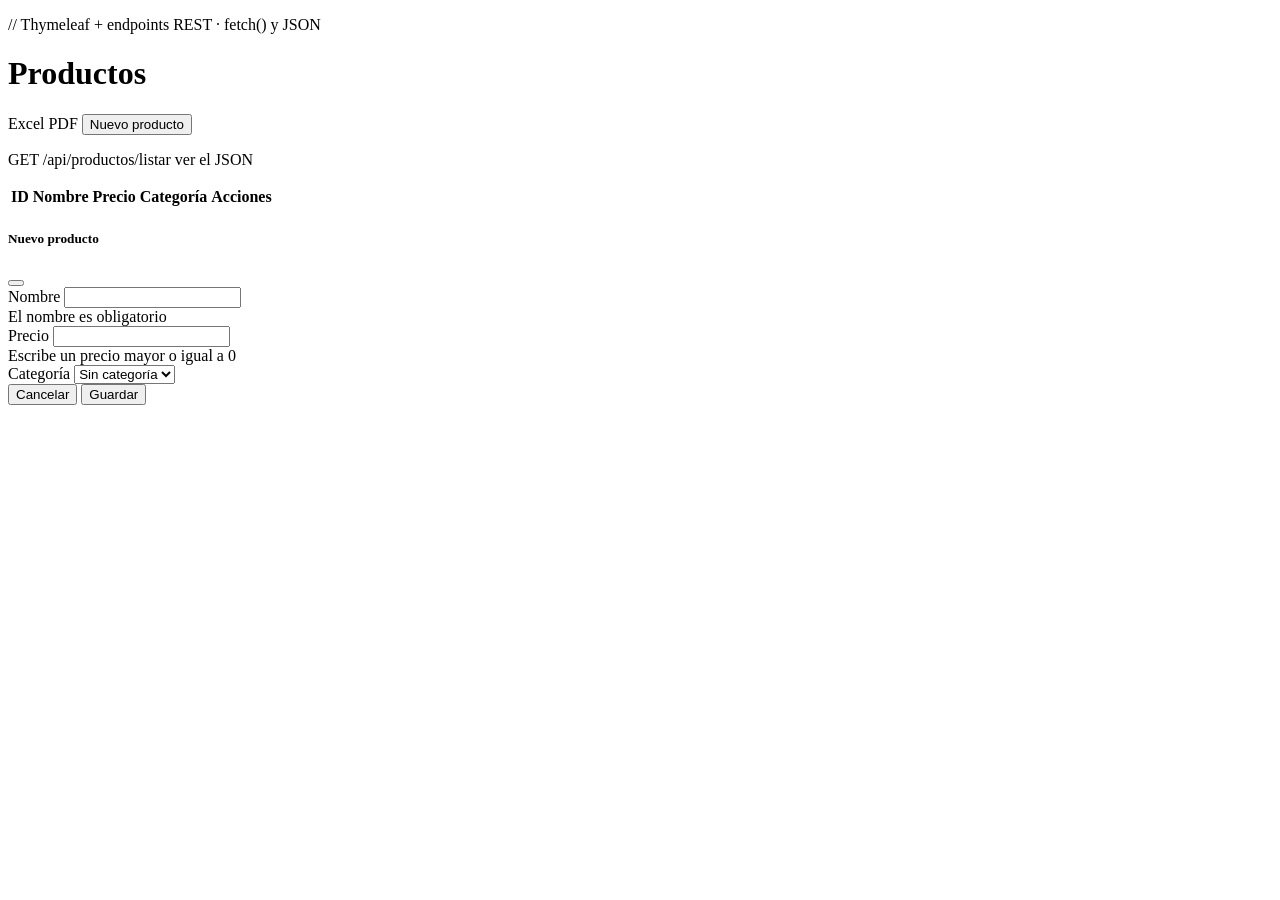
==== src/main/resources/templates/productos.html @ c67e914c "Clase Thymeleaf: paginas HTML sobre la API, reportes y Lectura 10 Agrega spring-boot-starter-thymele" ====
<!DOCTYPE html>
<html lang="es" xmlns:th="http://www.thymeleaf.org">
<head th:replace="~{fragments/layout :: head('Productos')}"></head>
<body>
<nav th:replace="~{fragments/layout :: navbar('productos')}"></nav>

<main class="container py-4">
    <div class="d-flex flex-wrap justify-content-between align-items-end mb-3 gap-2">
        <div>
            <p class="eyebrow mb-1">// Thymeleaf + endpoints REST · fetch() y JSON</p>
            <h1 class="titulo mb-0">Productos</h1>
        </div>
        <div class="d-flex flex-wrap gap-2">
            <!-- Los reportes son endpoints que devuelven archivos -->
            <a class="btn btn-success" th:href="@{/reportes/productos.xlsx}"><i class="bi bi-file-earmark-excel"></i> Excel</a>
            <a class="btn btn-danger" th:href="@{/reportes/productos.pdf}"><i class="bi bi-file-earmark-pdf"></i> PDF</a>
            <button id="btnNuevo" class="btn btn-primary"><i class="bi bi-plus-lg"></i> Nuevo producto</button>
        </div>
    </div>

    <!-- Que endpoint alimenta la tabla: se puede abrir para ver el JSON "crudo" -->
    <p class="mb-3">
        <span class="endpoint">GET /api/productos/listar</span>
        <a class="small ms-2" th:href="@{/api/productos/listar}" target="_blank">ver el JSON <i class="bi bi-box-arrow-up-right"></i></a>
    </p>

    <div class="card shadow-sm">
        <div class="card-body">
            <!-- La tabla empieza VACIA: DataTables la llena con el JSON del endpoint (productos.js) -->
            <table id="tablaProductos" class="table table-striped align-middle w-100">
                <thead>
                <tr><th>ID</th><th>Nombre</th><th class="text-end">Precio</th><th>Categoría</th><th class="text-end">Acciones</th></tr>
                </thead>
            </table>
        </div>
    </div>
</main>

<!-- ===================== VENTANA MODAL: crear / editar ===================== -->
<div class="modal fade" id="modalProducto" tabindex="-1">
    <div class="modal-dialog">
        <form id="formProducto" class="modal-content" novalidate>
            <div class="modal-header">
                <h5 class="modal-title" id="tituloModal">Nuevo producto</h5>
                <button type="button" class="btn-close" data-bs-dismiss="modal"></button>
            </div>
            <div class="modal-body">
                <input type="hidden" id="productoId">
                <div class="mb-3">
                    <label class="form-label" for="nombre">Nombre</label>
                    <input class="form-control" id="nombre" required>
                    <div class="invalid-feedback">El nombre es obligatorio</div>
                </div>
                <div class="mb-3">
                    <label class="form-label" for="precio">Precio</label>
                    <input class="form-control" id="precio" type="number" min="0" step="0.01" required>
                    <div class="invalid-feedback">Escribe un precio mayor o igual a 0</div>
                </div>
                <div class="mb-1">
                    <label class="form-label" for="categoriaId">Categoría</label>
                    <select class="form-select" id="categoriaId">
                        <option value="">Sin categoría</option>
                        <!-- Thymeleaf llena las opciones con las categorias del Model -->
                        <option th:each="c : ${categorias}" th:value="${c.id}" th:text="${c.nombre}">Categoria</option>
                    </select>
                </div>
            </div>
            <div class="modal-footer">
                <button type="button" class="btn btn-outline-secondary" data-bs-dismiss="modal">Cancelar</button>
                <button type="submit" class="btn btn-primary"><i class="bi bi-save"></i> Guardar</button>
            </div>
        </form>
    </div>
</div>

<footer th:replace="~{fragments/layout :: footer}"></footer>
<th:block th:replace="~{fragments/layout :: scripts}"></th:block>
<script th:src="@{/js/productos.js}"></script>
</body>
</html>
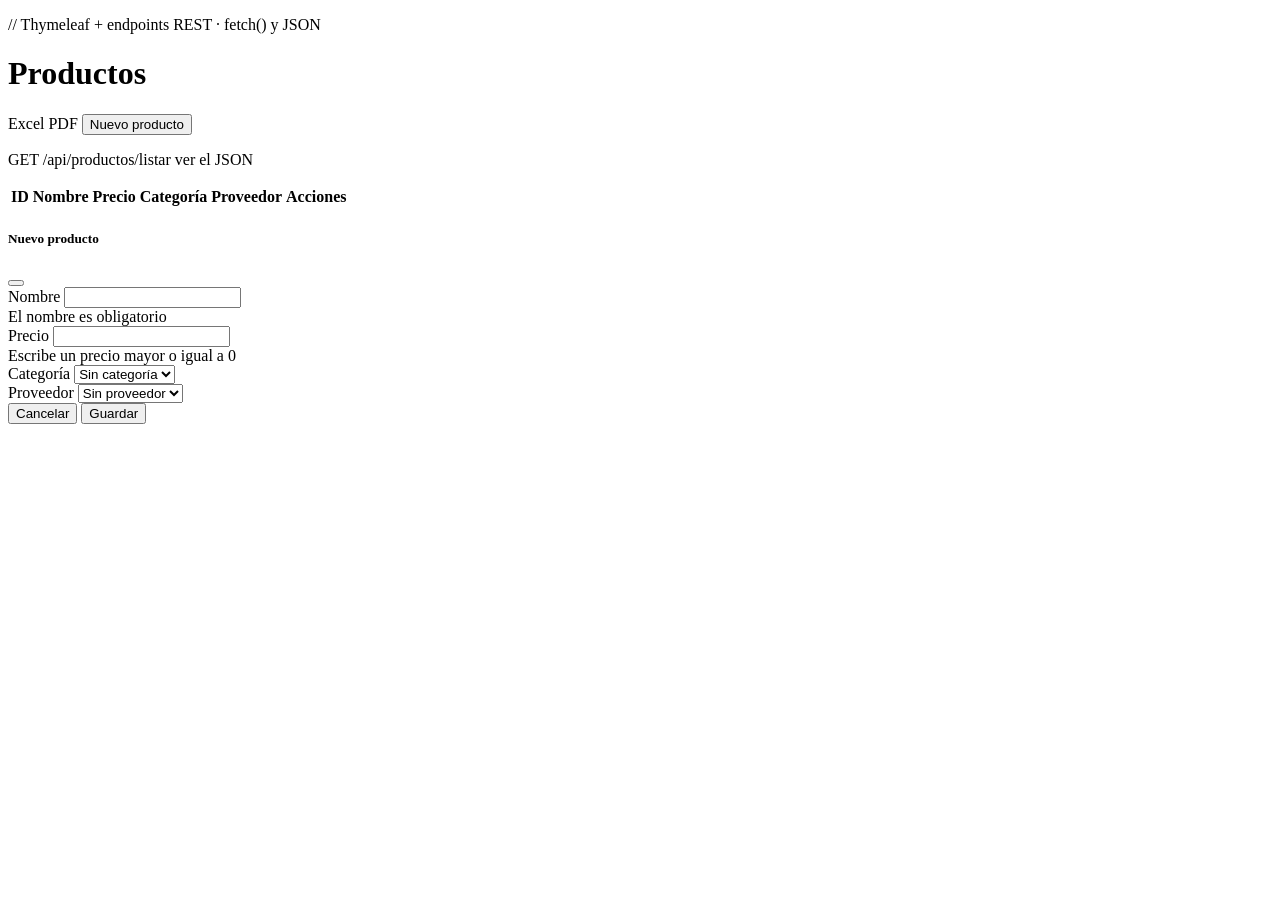
==== commit 5151acff: "Practica en clase: Proveedores (solucion y guia) Entidad Proveedor con API REST, relacion @ManyToOne" ====
--- a/src/main/resources/templates/productos.html
+++ b/src/main/resources/templates/productos.html
@@ -29,7 +29,7 @@
             <!-- La tabla empieza VACIA: DataTables la llena con el JSON del endpoint (productos.js) -->
             <table id="tablaProductos" class="table table-striped align-middle w-100">
                 <thead>
-                <tr><th>ID</th><th>Nombre</th><th class="text-end">Precio</th><th>Categoría</th><th class="text-end">Acciones</th></tr>
+                <tr><th>ID</th><th>Nombre</th><th class="text-end">Precio</th><th>Categoría</th><th>Proveedor</th><th class="text-end">Acciones</th></tr>
                 </thead>
             </table>
         </div>
@@ -64,6 +64,14 @@
                         <option th:each="c : ${categorias}" th:value="${c.id}" th:text="${c.nombre}">Categoria</option>
                     </select>
                 </div>
+                <!-- PRACTICA: mismo patron que la categoria -->
+                <div class="mt-3 mb-1">
+                    <label class="form-label" for="proveedorId">Proveedor</label>
+                    <select class="form-select" id="proveedorId">
+                        <option value="">Sin proveedor</option>
+                        <option th:each="pr : ${proveedores}" th:value="${pr.id}" th:text="${pr.nombre}">Proveedor</option>
+                    </select>
+                </div>
             </div>
             <div class="modal-footer">
                 <button type="button" class="btn btn-outline-secondary" data-bs-dismiss="modal">Cancelar</button>
